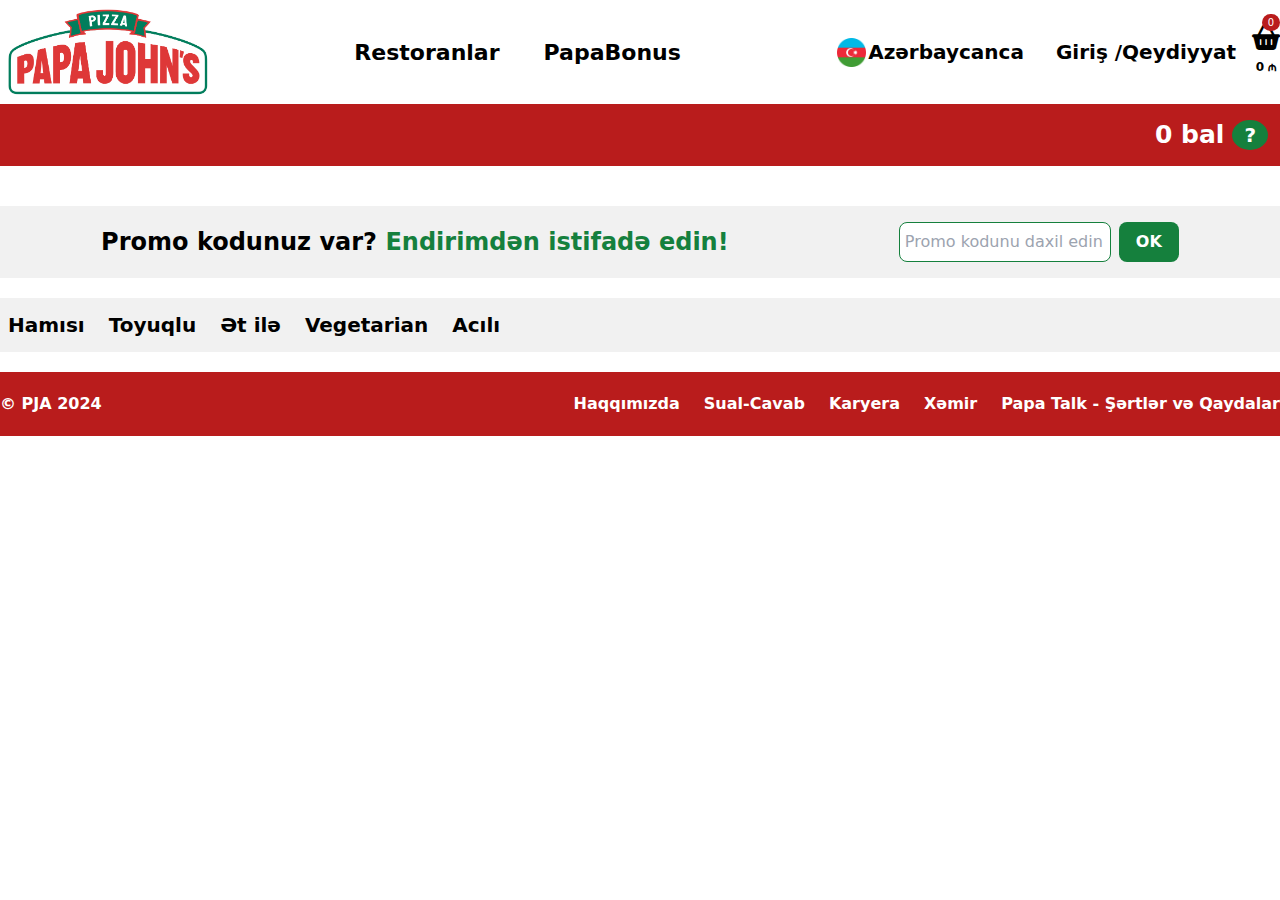
==== pages/category.htm @ ba967b84 "changes" ====
<!DOCTYPE html>

<html lang="en">
<head>
    <meta charset="UTF-8" />
    <meta name="viewport" content="width=device-width, initial-scale=1.0">
    <link rel="stylesheet" href="https://cdnjs.cloudflare.com/ajax/libs/font-awesome/6.7.2/css/all.min.css" integrity="sha512-Evv84Mr4kqVGRNSgIGL/F/aIDqQb7xQ2vcrdIwxfjThSH8CSR7PBEakCr51Ck+w+/U6swU2Im1vVX0SVk9ABhg==" crossorigin="anonymous" referrerpolicy="no-referrer" />
    <link rel="shortcut icon" href="../papas.ico" type="image/x-icon" />
    <link rel="stylesheet" href="https://cdn.jsdelivr.net/npm/swiper@11/swiper-bundle.min.css" />    
    <link rel="stylesheet" href="/src/output.css" />
    <title>Papa Johns</title>
</head>
<body>
    <header class="py-5">
        <div class="container flex justify-between items-center h-16 mb-5 py-5 mx-auto">
            <a class="flex items-center p-2" rel="noopener noreferrer" href="../index.htm" aria-label="Back to homepage">
                <img class="max-w-[200px] max-md:max-w-[150px] max-sm:max-w-[110px]" src="../img/pj_logo.png" alt="papa_logo">
            </a>

            <ul class="items-stretch hidden space-x-3 lg:flex">
                <li class="flex">
                    <a rel="noopener noreferrer" href="#" class="flex font-bold text-[22px] items-center px-4">Restoranlar</a>
                </li>
                <li class="flex">
                    <a rel="noopener noreferrer" href="#" class="flex font-bold text-[22px] items-center px-4">PapaBonus</a>
                </li>
            </ul>
            <div class="items-center flex-shrink-0 hidden lg:flex">
                <div class="flex">
                    <a rel="noopener noreferrer" href="#" class="flex font-bold text-[20px] items-center px-4">
                        <img class="max-w-[29px] mx-[2px]" src="../img/flag.webp" alt="flag" />
                        Azərbaycanca</a>
                </div>
                <div class="flex">
                    <a rel="noopener noreferrer" href="#" class="flex font-bold text-[20px] items-center px-4">Giriş /Qeydiyyat</a>
                </div>

                <button class="self-center py-3 rounded relative">
                    <div>
                        <span class="rounded-full absolute z-10 top-0 right-0 bg-red-700 text-white text-[10px] px-[6px] py-[1px]">0</span>
                        <i class="fa-solid text-[25px] fa-basket-shopping"></i>
                    </div>
                    <span class="text-xs font-[700]">0 ₼</span>
                </button>
            </div>

            <div class="p-4 lg:hidden flex items-center justify-center gap-5">

                <div class="self-center py-3 rounded relative">
                    <div>
                        <img class="max-w-[29px] mx-[2px]" src="../img/flag.webp" alt="flag">
                    </div>
                    <span class="text-xs font-[700] px-2">Az</span>
                </div>

                <div class="self-center py-3 rounded relative">
                    <div>
                        <i class="fa-solid text-[25px] fa-user"></i>
                    </div>
                    <span class="text-xs font-[700]">Giriş</span>
                </div>

                <div class="self-center py-3 rounded relative">
                    <div>
                        <span class="rounded-full absolute z-10 top-0 right-0 bg-red-700 text-white text-[10px] px-[6px] py-[1px]">0</span>
                        <i class="fa-solid text-[25px] fa-basket-shopping"></i>
                    </div>
                    <span class="text-xs font-[700]">0 ₼</span>
                </div>

            </div>
        </div>
    <div class="bg-red-700">
        <div class="flex justify-center container mx-auto lg:justify-between items-center p-3 text-white font-bold text-[14px] lg:text-[25px]">
            <ul id="categoryMenu" class="flex overflow-scroll-x overflow-auto gap-3  p-2 mr-8 max-md:text-[17px] font-bold text-[20px] uppercase" style="scrollbar-width: none;">
                                
            </ul>
            <div class="hidden lg:block">
                <a href="" class="flex items-center gap-2">
                   <span>0 bal</span>
                    <span class="px-3 text-[20px] rounded-[50%] font-extrabold bg-green-700">?</span>
                </a>
            </div>
        </div>
    </div>
    </header>

    <main>
        <section class="my-5 container mx-auto bg-[#f1f1f1] p-4">
            <div class="flex items-center justify-between">

                <div class="flex items-center justify-center gap-3 mx-auto">
                    <h3 class="hidden lg:block font-bold text-[24px]">Promo kodunuz var?
                    <span class="text-green-700">Endirimdən istifadə edin!</span> </h3>
                </div>

                <div class="flex gap-2 justify-center mx-auto">
                    <input type="text" placeholder="Promo kodunu daxil edin" class="border outline-none p-[5px] border-green-700 rounded-[8px]">
                    <button class="w-[60px] bg-green-700 p-2 text-white uppercase font-bold rounded-[8px]">ok</button>
                </div>
            </div>
        </section>

        <section class="container mx-auto bg-[#f1f1f1] py-3 px-2 mb-5">
                <div class="flex items-center justify-start gap-6 font-bold text-[20px]">
                    <p>Hamısı</p>
                    <p>Toyuqlu</p>
                    <p>Ət ilə</p>
                    <p>Vegetarian</p>
                    <p>Acılı</p>
                </div>
        </section>

        <section class="max-w-[1280px] mx-auto">
                <div id="cards" class="flex items-center justify-center gap-6 flex-wrap"></div>
        </section>

    </main>

    <footer class="max-w-full bg-red-700 py-5 text-white font-bold">
       <div class="flex container max-md:flex-col mx-auto items-center justify-between">
        <div>
            <span>&copy PJA 2024</span>
        </div>
            <ul class="flex items-center max-md:flex-col justify-between gap-6">
                <li><a href="#">Haqqımızda</a></li>
                <li><a href="#">Sual-Cavab</a></li>
                <li><a href="#">Karyera</a></li>
                <li><a href="#">Xəmir</a></li>
                <li><a href="#">Papa Talk - Şərtlər və Qaydalar</a></li>
            </ul>
       </div>
    </footer>

    <script src="https://cdn.jsdelivr.net/npm/swiper@11/swiper-bundle.min.js"></script>
    <script src="/js/index.js"></script>
    <script src="/js/category.js"></script>
</body>
</html>
---- src/output.css ----
*, ::before, ::after {
  --tw-border-spacing-x: 0;
  --tw-border-spacing-y: 0;
  --tw-translate-x: 0;
  --tw-translate-y: 0;
  --tw-rotate: 0;
  --tw-skew-x: 0;
  --tw-skew-y: 0;
  --tw-scale-x: 1;
  --tw-scale-y: 1;
  --tw-pan-x:  ;
  --tw-pan-y:  ;
  --tw-pinch-zoom:  ;
  --tw-scroll-snap-strictness: proximity;
  --tw-gradient-from-position:  ;
  --tw-gradient-via-position:  ;
  --tw-gradient-to-position:  ;
  --tw-ordinal:  ;
  --tw-slashed-zero:  ;
  --tw-numeric-figure:  ;
  --tw-numeric-spacing:  ;
  --tw-numeric-fraction:  ;
  --tw-ring-inset:  ;
  --tw-ring-offset-width: 0px;
  --tw-ring-offset-color: #fff;
  --tw-ring-color: rgb(59 130 246 / 0.5);
  --tw-ring-offset-shadow: 0 0 #0000;
  --tw-ring-shadow: 0 0 #0000;
  --tw-shadow: 0 0 #0000;
  --tw-shadow-colored: 0 0 #0000;
  --tw-blur:  ;
  --tw-brightness:  ;
  --tw-contrast:  ;
  --tw-grayscale:  ;
  --tw-hue-rotate:  ;
  --tw-invert:  ;
  --tw-saturate:  ;
  --tw-sepia:  ;
  --tw-drop-shadow:  ;
  --tw-backdrop-blur:  ;
  --tw-backdrop-brightness:  ;
  --tw-backdrop-contrast:  ;
  --tw-backdrop-grayscale:  ;
  --tw-backdrop-hue-rotate:  ;
  --tw-backdrop-invert:  ;
  --tw-backdrop-opacity:  ;
  --tw-backdrop-saturate:  ;
  --tw-backdrop-sepia:  ;
  --tw-contain-size:  ;
  --tw-contain-layout:  ;
  --tw-contain-paint:  ;
  --tw-contain-style:  ;
}

::backdrop {
  --tw-border-spacing-x: 0;
  --tw-border-spacing-y: 0;
  --tw-translate-x: 0;
  --tw-translate-y: 0;
  --tw-rotate: 0;
  --tw-skew-x: 0;
  --tw-skew-y: 0;
  --tw-scale-x: 1;
  --tw-scale-y: 1;
  --tw-pan-x:  ;
  --tw-pan-y:  ;
  --tw-pinch-zoom:  ;
  --tw-scroll-snap-strictness: proximity;
  --tw-gradient-from-position:  ;
  --tw-gradient-via-position:  ;
  --tw-gradient-to-position:  ;
  --tw-ordinal:  ;
  --tw-slashed-zero:  ;
  --tw-numeric-figure:  ;
  --tw-numeric-spacing:  ;
  --tw-numeric-fraction:  ;
  --tw-ring-inset:  ;
  --tw-ring-offset-width: 0px;
  --tw-ring-offset-color: #fff;
  --tw-ring-color: rgb(59 130 246 / 0.5);
  --tw-ring-offset-shadow: 0 0 #0000;
  --tw-ring-shadow: 0 0 #0000;
  --tw-shadow: 0 0 #0000;
  --tw-shadow-colored: 0 0 #0000;
  --tw-blur:  ;
  --tw-brightness:  ;
  --tw-contrast:  ;
  --tw-grayscale:  ;
  --tw-hue-rotate:  ;
  --tw-invert:  ;
  --tw-saturate:  ;
  --tw-sepia:  ;
  --tw-drop-shadow:  ;
  --tw-backdrop-blur:  ;
  --tw-backdrop-brightness:  ;
  --tw-backdrop-contrast:  ;
  --tw-backdrop-grayscale:  ;
  --tw-backdrop-hue-rotate:  ;
  --tw-backdrop-invert:  ;
  --tw-backdrop-opacity:  ;
  --tw-backdrop-saturate:  ;
  --tw-backdrop-sepia:  ;
  --tw-contain-size:  ;
  --tw-contain-layout:  ;
  --tw-contain-paint:  ;
  --tw-contain-style:  ;
}

/*
! tailwindcss v3.4.17 | MIT License | https://tailwindcss.com
*/

/*
1. Prevent padding and border from affecting element width. (https://github.com/mozdevs/cssremedy/issues/4)
2. Allow adding a border to an element by just adding a border-width. (https://github.com/tailwindcss/tailwindcss/pull/116)
*/

*,
::before,
::after {
  box-sizing: border-box;
  /* 1 */
  border-width: 0;
  /* 2 */
  border-style: solid;
  /* 2 */
  border-color: #e5e7eb;
  /* 2 */
}

::before,
::after {
  --tw-content: '';
}

/*
1. Use a consistent sensible line-height in all browsers.
2. Prevent adjustments of font size after orientation changes in iOS.
3. Use a more readable tab size.
4. Use the user's configured `sans` font-family by default.
5. Use the user's configured `sans` font-feature-settings by default.
6. Use the user's configured `sans` font-variation-settings by default.
7. Disable tap highlights on iOS
*/

html,
:host {
  line-height: 1.5;
  /* 1 */
  -webkit-text-size-adjust: 100%;
  /* 2 */
  -moz-tab-size: 4;
  /* 3 */
  -o-tab-size: 4;
     tab-size: 4;
  /* 3 */
  font-family: ui-sans-serif, system-ui, sans-serif, "Apple Color Emoji", "Segoe UI Emoji", "Segoe UI Symbol", "Noto Color Emoji";
  /* 4 */
  font-feature-settings: normal;
  /* 5 */
  font-variation-settings: normal;
  /* 6 */
  -webkit-tap-highlight-color: transparent;
  /* 7 */
}

/*
1. Remove the margin in all browsers.
2. Inherit line-height from `html` so users can set them as a class directly on the `html` element.
*/

body {
  margin: 0;
  /* 1 */
  line-height: inherit;
  /* 2 */
}

/*
1. Add the correct height in Firefox.
2. Correct the inheritance of border color in Firefox. (https://bugzilla.mozilla.org/show_bug.cgi?id=190655)
3. Ensure horizontal rules are visible by default.
*/

hr {
  height: 0;
  /* 1 */
  color: inherit;
  /* 2 */
  border-top-width: 1px;
  /* 3 */
}

/*
Add the correct text decoration in Chrome, Edge, and Safari.
*/

abbr:where([title]) {
  -webkit-text-decoration: underline dotted;
          text-decoration: underline dotted;
}

/*
Remove the default font size and weight for headings.
*/

h1,
h2,
h3,
h4,
h5,
h6 {
  font-size: inherit;
  font-weight: inherit;
}

/*
Reset links to optimize for opt-in styling instead of opt-out.
*/

a {
  color: inherit;
  text-decoration: inherit;
}

/*
Add the correct font weight in Edge and Safari.
*/

b,
strong {
  font-weight: bolder;
}

/*
1. Use the user's configured `mono` font-family by default.
2. Use the user's configured `mono` font-feature-settings by default.
3. Use the user's configured `mono` font-variation-settings by default.
4. Correct the odd `em` font sizing in all browsers.
*/

code,
kbd,
samp,
pre {
  font-family: ui-monospace, SFMono-Regular, Menlo, Monaco, Consolas, "Liberation Mono", "Courier New", monospace;
  /* 1 */
  font-feature-settings: normal;
  /* 2 */
  font-variation-settings: normal;
  /* 3 */
  font-size: 1em;
  /* 4 */
}

/*
Add the correct font size in all browsers.
*/

small {
  font-size: 80%;
}

/*
Prevent `sub` and `sup` elements from affecting the line height in all browsers.
*/

sub,
sup {
  font-size: 75%;
  line-height: 0;
  position: relative;
  vertical-align: baseline;
}

sub {
  bottom: -0.25em;
}

sup {
  top: -0.5em;
}

/*
1. Remove text indentation from table contents in Chrome and Safari. (https://bugs.chromium.org/p/chromium/issues/detail?id=999088, https://bugs.webkit.org/show_bug.cgi?id=201297)
2. Correct table border color inheritance in all Chrome and Safari. (https://bugs.chromium.org/p/chromium/issues/detail?id=935729, https://bugs.webkit.org/show_bug.cgi?id=195016)
3. Remove gaps between table borders by default.
*/

table {
  text-indent: 0;
  /* 1 */
  border-color: inherit;
  /* 2 */
  border-collapse: collapse;
  /* 3 */
}

/*
1. Change the font styles in all browsers.
2. Remove the margin in Firefox and Safari.
3. Remove default padding in all browsers.
*/

button,
input,
optgroup,
select,
textarea {
  font-family: inherit;
  /* 1 */
  font-feature-settings: inherit;
  /* 1 */
  font-variation-settings: inherit;
  /* 1 */
  font-size: 100%;
  /* 1 */
  font-weight: inherit;
  /* 1 */
  line-height: inherit;
  /* 1 */
  letter-spacing: inherit;
  /* 1 */
  color: inherit;
  /* 1 */
  margin: 0;
  /* 2 */
  padding: 0;
  /* 3 */
}

/*
Remove the inheritance of text transform in Edge and Firefox.
*/

button,
select {
  text-transform: none;
}

/*
1. Correct the inability to style clickable types in iOS and Safari.
2. Remove default button styles.
*/

button,
input:where([type='button']),
input:where([type='reset']),
input:where([type='submit']) {
  -webkit-appearance: button;
  /* 1 */
  background-color: transparent;
  /* 2 */
  background-image: none;
  /* 2 */
}

/*
Use the modern Firefox focus style for all focusable elements.
*/

:-moz-focusring {
  outline: auto;
}

/*
Remove the additional `:invalid` styles in Firefox. (https://github.com/mozilla/gecko-dev/blob/2f9eacd9d3d995c937b4251a5557d95d494c9be1/layout/style/res/forms.css#L728-L737)
*/

:-moz-ui-invalid {
  box-shadow: none;
}

/*
Add the correct vertical alignment in Chrome and Firefox.
*/

progress {
  vertical-align: baseline;
}

/*
Correct the cursor style of increment and decrement buttons in Safari.
*/

::-webkit-inner-spin-button,
::-webkit-outer-spin-button {
  height: auto;
}

/*
1. Correct the odd appearance in Chrome and Safari.
2. Correct the outline style in Safari.
*/

[type='search'] {
  -webkit-appearance: textfield;
  /* 1 */
  outline-offset: -2px;
  /* 2 */
}

/*
Remove the inner padding in Chrome and Safari on macOS.
*/

::-webkit-search-decoration {
  -webkit-appearance: none;
}

/*
1. Correct the inability to style clickable types in iOS and Safari.
2. Change font properties to `inherit` in Safari.
*/

::-webkit-file-upload-button {
  -webkit-appearance: button;
  /* 1 */
  font: inherit;
  /* 2 */
}

/*
Add the correct display in Chrome and Safari.
*/

summary {
  display: list-item;
}

/*
Removes the default spacing and border for appropriate elements.
*/

blockquote,
dl,
dd,
h1,
h2,
h3,
h4,
h5,
h6,
hr,
figure,
p,
pre {
  margin: 0;
}

fieldset {
  margin: 0;
  padding: 0;
}

legend {
  padding: 0;
}

ol,
ul,
menu {
  list-style: none;
  margin: 0;
  padding: 0;
}

/*
Reset default styling for dialogs.
*/

dialog {
  padding: 0;
}

/*
Prevent resizing textareas horizontally by default.
*/

textarea {
  resize: vertical;
}

/*
1. Reset the default placeholder opacity in Firefox. (https://github.com/tailwindlabs/tailwindcss/issues/3300)
2. Set the default placeholder color to the user's configured gray 400 color.
*/

input::-moz-placeholder, textarea::-moz-placeholder {
  opacity: 1;
  /* 1 */
  color: #9ca3af;
  /* 2 */
}

input::placeholder,
textarea::placeholder {
  opacity: 1;
  /* 1 */
  color: #9ca3af;
  /* 2 */
}

/*
Set the default cursor for buttons.
*/

button,
[role="button"] {
  cursor: pointer;
}

/*
Make sure disabled buttons don't get the pointer cursor.
*/

:disabled {
  cursor: default;
}

/*
1. Make replaced elements `display: block` by default. (https://github.com/mozdevs/cssremedy/issues/14)
2. Add `vertical-align: middle` to align replaced elements more sensibly by default. (https://github.com/jensimmons/cssremedy/issues/14#issuecomment-634934210)
   This can trigger a poorly considered lint error in some tools but is included by design.
*/

img,
svg,
video,
canvas,
audio,
iframe,
embed,
object {
  display: block;
  /* 1 */
  vertical-align: middle;
  /* 2 */
}

/*
Constrain images and videos to the parent width and preserve their intrinsic aspect ratio. (https://github.com/mozdevs/cssremedy/issues/14)
*/

img,
video {
  max-width: 100%;
  height: auto;
}

/* Make elements with the HTML hidden attribute stay hidden by default */

[hidden]:where(:not([hidden="until-found"])) {
  display: none;
}

.container {
  width: 100%;
}

@media (min-width: 480px) {
  .container {
    max-width: 480px;
  }
}

@media (min-width: 640px) {
  .container {
    max-width: 640px;
  }
}

@media (min-width: 768px) {
  .container {
    max-width: 768px;
  }
}

@media (min-width: 1024px) {
  .container {
    max-width: 1024px;
  }
}

@media (min-width: 1280px) {
  .container {
    max-width: 1280px;
  }
}

.absolute {
  position: absolute;
}

.relative {
  position: relative;
}

.right-0 {
  right: 0px;
}

.top-0 {
  top: 0px;
}

.z-10 {
  z-index: 10;
}

.mx-\[2px\] {
  margin-left: 2px;
  margin-right: 2px;
}

.mx-auto {
  margin-left: auto;
  margin-right: auto;
}

.my-5 {
  margin-top: 1.25rem;
  margin-bottom: 1.25rem;
}

.mb-2 {
  margin-bottom: 0.5rem;
}

.mb-5 {
  margin-bottom: 1.25rem;
}

.mr-8 {
  margin-right: 2rem;
}

.mt-4 {
  margin-top: 1rem;
}

.mt-5 {
  margin-top: 1.25rem;
}

.flex {
  display: flex;
}

.hidden {
  display: none;
}

.h-16 {
  height: 4rem;
}

.h-\[400px\] {
  height: 400px;
}

.min-h-full {
  min-height: 100%;
}

.w-\[60px\] {
  width: 60px;
}

.w-full {
  width: 100%;
}

.max-w-\[200px\] {
  max-width: 200px;
}

.max-w-\[29px\] {
  max-width: 29px;
}

.max-w-\[300px\] {
  max-width: 300px;
}

.max-w-full {
  max-width: 100%;
}

.max-w-\[\] {
  max-width: ;
}

.max-w-\[1280px\] {
  max-width: 1280px;
}

.max-w-\[1380px\] {
  max-width: 1380px;
}

.max-w-\[10px\] {
  max-width: 10px;
}

.max-w-\[12960px\] {
  max-width: 12960px;
}

.max-w-\[1296px\] {
  max-width: 1296px;
}

.max-w-\[12px\] {
  max-width: 12px;
}

.flex-shrink-0 {
  flex-shrink: 0;
}

.flex-wrap {
  flex-wrap: wrap;
}

.items-center {
  align-items: center;
}

.items-stretch {
  align-items: stretch;
}

.justify-start {
  justify-content: flex-start;
}

.justify-center {
  justify-content: center;
}

.justify-between {
  justify-content: space-between;
}

.justify-items-start {
  justify-items: start;
}

.gap-2 {
  gap: 0.5rem;
}

.gap-3 {
  gap: 0.75rem;
}

.gap-5 {
  gap: 1.25rem;
}

.gap-6 {
  gap: 1.5rem;
}

.gap-7 {
  gap: 1.75rem;
}

.gap-10 {
  gap: 2.5rem;
}

.space-x-3 > :not([hidden]) ~ :not([hidden]) {
  --tw-space-x-reverse: 0;
  margin-right: calc(0.75rem * var(--tw-space-x-reverse));
  margin-left: calc(0.75rem * calc(1 - var(--tw-space-x-reverse)));
}

.self-center {
  align-self: center;
}

.overflow-auto {
  overflow: auto;
}

.rounded {
  border-radius: 0.25rem;
}

.rounded-\[50\%\] {
  border-radius: 50%;
}

.rounded-\[8px\] {
  border-radius: 8px;
}

.rounded-full {
  border-radius: 9999px;
}

.rounded-md {
  border-radius: 0.375rem;
}

.border {
  border-width: 1px;
}

.border-green-700 {
  --tw-border-opacity: 1;
  border-color: rgb(21 128 61 / var(--tw-border-opacity, 1));
}

.bg-\[\#f1f1f1\] {
  --tw-bg-opacity: 1;
  background-color: rgb(241 241 241 / var(--tw-bg-opacity, 1));
}

.bg-green-700 {
  --tw-bg-opacity: 1;
  background-color: rgb(21 128 61 / var(--tw-bg-opacity, 1));
}

.bg-red-700 {
  --tw-bg-opacity: 1;
  background-color: rgb(185 28 28 / var(--tw-bg-opacity, 1));
}

.object-cover {
  -o-object-fit: cover;
     object-fit: cover;
}

.p-2 {
  padding: 0.5rem;
}

.p-3 {
  padding: 0.75rem;
}

.p-4 {
  padding: 1rem;
}

.p-\[5px\] {
  padding: 5px;
}

.p-\[8px\] {
  padding: 8px;
}

.px-2 {
  padding-left: 0.5rem;
  padding-right: 0.5rem;
}

.px-3 {
  padding-left: 0.75rem;
  padding-right: 0.75rem;
}

.px-4 {
  padding-left: 1rem;
  padding-right: 1rem;
}

.px-\[6px\] {
  padding-left: 6px;
  padding-right: 6px;
}

.py-3 {
  padding-top: 0.75rem;
  padding-bottom: 0.75rem;
}

.py-5 {
  padding-top: 1.25rem;
  padding-bottom: 1.25rem;
}

.py-\[1px\] {
  padding-top: 1px;
  padding-bottom: 1px;
}

.text-\[10px\] {
  font-size: 10px;
}

.text-\[14px\] {
  font-size: 14px;
}

.text-\[20px\] {
  font-size: 20px;
}

.text-\[22px\] {
  font-size: 22px;
}

.text-\[24px\] {
  font-size: 24px;
}

.text-\[25px\] {
  font-size: 25px;
}

.text-xs {
  font-size: 0.75rem;
  line-height: 1rem;
}

.font-\[700\] {
  font-weight: 700;
}

.font-bold {
  font-weight: 700;
}

.font-extrabold {
  font-weight: 800;
}

.uppercase {
  text-transform: uppercase;
}

.text-green-700 {
  --tw-text-opacity: 1;
  color: rgb(21 128 61 / var(--tw-text-opacity, 1));
}

.text-white {
  --tw-text-opacity: 1;
  color: rgb(255 255 255 / var(--tw-text-opacity, 1));
}

.shadow-\[0_1px_10px_1px\] {
  --tw-shadow: 0 1px 10px 1px;
  --tw-shadow-colored: 0 1px 10px 1px var(--tw-shadow-color);
  box-shadow: var(--tw-ring-offset-shadow, 0 0 #0000), var(--tw-ring-shadow, 0 0 #0000), var(--tw-shadow);
}

.shadow-gray-300 {
  --tw-shadow-color: #d1d5db;
  --tw-shadow: var(--tw-shadow-colored);
}

.outline-none {
  outline: 2px solid transparent;
  outline-offset: 2px;
}

@media not all and (min-width: 768px) {
  .max-md\:max-w-\[150px\] {
    max-width: 150px;
  }

  .max-md\:flex-col {
    flex-direction: column;
  }

  .max-md\:text-\[17px\] {
    font-size: 17px;
  }
}

@media not all and (min-width: 640px) {
  .max-sm\:max-w-\[110px\] {
    max-width: 110px;
  }
}

@media (min-width: 640px) {
  .sm\:w-\[48\%\] {
    width: 48%;
  }
}

@media (min-width: 1024px) {
  .lg\:block {
    display: block;
  }

  .lg\:flex {
    display: flex;
  }

  .lg\:hidden {
    display: none;
  }

  .lg\:w-\[30\%\] {
    width: 30%;
  }

  .lg\:justify-between {
    justify-content: space-between;
  }

  .lg\:text-\[25px\] {
    font-size: 25px;
  }
}

@media (min-width: 1280px) {
  .xl\:w-\[23\%\] {
    width: 23%;
  }
}
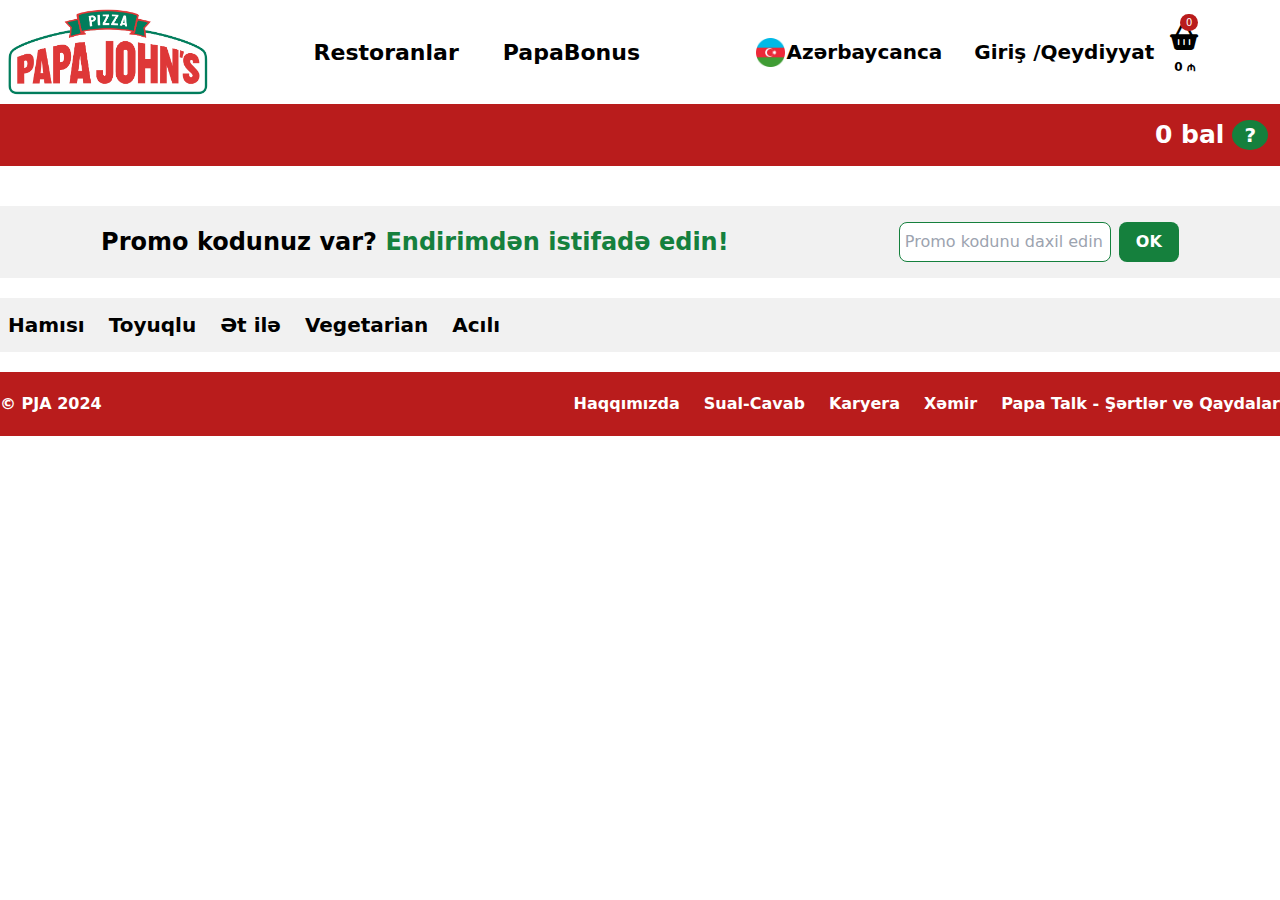
==== commit 6db00a9e: "changes" ====
--- a/pages/category.htm
+++ b/pages/category.htm
@@ -1,43 +1,52 @@
 <!DOCTYPE html>
 
 <html lang="en">
+
 <head>
     <meta charset="UTF-8" />
     <meta name="viewport" content="width=device-width, initial-scale=1.0">
-    <link rel="stylesheet" href="https://cdnjs.cloudflare.com/ajax/libs/font-awesome/6.7.2/css/all.min.css" integrity="sha512-Evv84Mr4kqVGRNSgIGL/F/aIDqQb7xQ2vcrdIwxfjThSH8CSR7PBEakCr51Ck+w+/U6swU2Im1vVX0SVk9ABhg==" crossorigin="anonymous" referrerpolicy="no-referrer" />
+    <link rel="stylesheet" href="https://cdnjs.cloudflare.com/ajax/libs/font-awesome/6.7.2/css/all.min.css"
+        integrity="sha512-Evv84Mr4kqVGRNSgIGL/F/aIDqQb7xQ2vcrdIwxfjThSH8CSR7PBEakCr51Ck+w+/U6swU2Im1vVX0SVk9ABhg=="
+        crossorigin="anonymous" referrerpolicy="no-referrer" />
     <link rel="shortcut icon" href="../papas.ico" type="image/x-icon" />
-    <link rel="stylesheet" href="https://cdn.jsdelivr.net/npm/swiper@11/swiper-bundle.min.css" />    
+    <link rel="stylesheet" href="https://cdn.jsdelivr.net/npm/swiper@11/swiper-bundle.min.css" />
     <link rel="stylesheet" href="/src/output.css" />
     <title>Papa Johns</title>
 </head>
+
 <body>
     <header class="py-5">
         <div class="container flex justify-between items-center h-16 mb-5 py-5 mx-auto">
-            <a class="flex items-center p-2" rel="noopener noreferrer" href="../index.htm" aria-label="Back to homepage">
-                <img class="max-w-[200px] max-md:max-w-[150px] max-sm:max-w-[110px]" src="../img/pj_logo.png" alt="papa_logo">
+            <a class="flex items-center p-2" rel="noopener noreferrer" href="#" aria-label="Back to homepage">
+                <img class="max-w-[200px] max-md:max-w-[150px] max-sm:max-w-[110px]" src="/img/pj_logo.png"
+                    alt="papa_logo">
             </a>
 
             <ul class="items-stretch hidden space-x-3 lg:flex">
                 <li class="flex">
-                    <a rel="noopener noreferrer" href="#" class="flex font-bold text-[22px] items-center px-4">Restoranlar</a>
+                    <a rel="noopener noreferrer" href="#"
+                        class="flex font-bold text-[22px] items-center px-4">Restoranlar</a>
                 </li>
                 <li class="flex">
-                    <a rel="noopener noreferrer" href="#" class="flex font-bold text-[22px] items-center px-4">PapaBonus</a>
+                    <a rel="noopener noreferrer" href="#"
+                        class="flex font-bold text-[22px] items-center px-4">PapaBonus</a>
                 </li>
             </ul>
             <div class="items-center flex-shrink-0 hidden lg:flex">
                 <div class="flex">
                     <a rel="noopener noreferrer" href="#" class="flex font-bold text-[20px] items-center px-4">
-                        <img class="max-w-[29px] mx-[2px]" src="../img/flag.webp" alt="flag" />
+                        <img class="max-w-[29px] mx-[2px]" src="/img/flag.webp" alt="flag" />
                         Azərbaycanca</a>
                 </div>
                 <div class="flex">
-                    <a rel="noopener noreferrer" href="#" class="flex font-bold text-[20px] items-center px-4">Giriş /Qeydiyyat</a>
+                    <a rel="noopener noreferrer" href="#" class="flex font-bold text-[20px] items-center px-4">Giriş
+                        /Qeydiyyat</a>
                 </div>
 
                 <button class="self-center py-3 rounded relative">
                     <div>
-                        <span class="rounded-full absolute z-10 top-0 right-0 bg-red-700 text-white text-[10px] px-[6px] py-[1px]">0</span>
+                        <span
+                            class="rounded-full absolute z-10 top-0 right-0 bg-red-700 text-white text-[10px] px-[6px] py-[1px]">0</span>
                         <i class="fa-solid text-[25px] fa-basket-shopping"></i>
                     </div>
                     <span class="text-xs font-[700]">0 ₼</span>
@@ -48,7 +57,7 @@
 
                 <div class="self-center py-3 rounded relative">
                     <div>
-                        <img class="max-w-[29px] mx-[2px]" src="../img/flag.webp" alt="flag">
+                        <img class="max-w-[29px] mx-[2px]" src="/img/flag.webp" alt="flag">
                     </div>
                     <span class="text-xs font-[700] px-2">Az</span>
                 </div>
@@ -60,29 +69,61 @@
                     <span class="text-xs font-[700]">Giriş</span>
                 </div>
 
-                <div class="self-center py-3 rounded relative">
+                <div onclick="basketOpen()" class="self-center py-3 rounded relative">
                     <div>
-                        <span class="rounded-full absolute z-10 top-0 right-0 bg-red-700 text-white text-[10px] px-[6px] py-[1px]">0</span>
+                        <span
+                            class="rounded-full absolute z-10 top-0 right-0 bg-red-700 text-white text-[10px] px-[6px] py-[1px]">0</span>
                         <i class="fa-solid text-[25px] fa-basket-shopping"></i>
                     </div>
                     <span class="text-xs font-[700]">0 ₼</span>
                 </div>
 
             </div>
+
+            <div>
+                <div id="openClose" class="fixed bg-white top-0 h-[180px] z-50 right-[-100%] w-[600px] px-4 py-6">
+                    <div class="flex items-center justify-between">
+
+                        <div>
+                            <h2 class="text-2xl font-bold">Səbət</h2>
+                            <p>Səbətinizdə məhsulların sayı: 0</p>
+                        </div>
+
+                        <div class="flex justify-end items-center mb-10">
+                            <span onclick="basketOpen()"
+                                class="text-[17px] font-bold flex items-center justify-center p-3 cursor-pointer">
+                                Bağla <i
+                                    class="fa-solid bg-black rounded-[50%] text-[17px] mx-1 flex items-center justify-center w-[25px] h-[25px] text-white fa-xmark"></i>
+                            </span>
+                        </div>
+                    </div>
+
+                    <div class="flex items-center justify-between">
+                        <button class="bg-red-700 text-white text-lg px-2 py-1 rounded-[5px] font-bold">SİFARİŞİ GÖNDƏR</button>
+                        <p class="font-bold text-xl">Ümumi məbləğ: <span>0 ₼ </span></p>
+                    </div>
+
+                </div>
+            </div>
+
+
         </div>
-    <div class="bg-red-700">
-        <div class="flex justify-center container mx-auto lg:justify-between items-center p-3 text-white font-bold text-[14px] lg:text-[25px]">
-            <ul id="categoryMenu" class="flex overflow-scroll-x overflow-auto gap-3  p-2 mr-8 max-md:text-[17px] font-bold text-[20px] uppercase" style="scrollbar-width: none;">
-                                
-            </ul>
-            <div class="hidden lg:block">
-                <a href="" class="flex items-center gap-2">
-                   <span>0 bal</span>
-                    <span class="px-3 text-[20px] rounded-[50%] font-extrabold bg-green-700">?</span>
-                </a>
+        <div class="bg-red-700">
+            <div
+                class="flex justify-center container mx-auto lg:justify-between items-center p-3 text-white font-bold text-[14px] lg:text-[25px]">
+                <ul id="categoryMenu"
+                    class="flex overflow-scroll-x overflow-auto gap-3  p-2 mr-8 max-md:text-[17px] font-bold text-[20px] uppercase"
+                    style="scrollbar-width: none;">
+
+                </ul>
+                <div class="hidden lg:block">
+                    <a href="" class="flex items-center gap-2">
+                        <span>0 bal</span>
+                        <span class="px-3 text-[20px] rounded-[50%] font-extrabold bg-green-700">?</span>
+                    </a>
+                </div>
             </div>
         </div>
-    </div>
     </header>
 
     <main>
@@ -91,37 +132,39 @@
 
                 <div class="flex items-center justify-center gap-3 mx-auto">
                     <h3 class="hidden lg:block font-bold text-[24px]">Promo kodunuz var?
-                    <span class="text-green-700">Endirimdən istifadə edin!</span> </h3>
+                        <span class="text-green-700">Endirimdən istifadə edin!</span>
+                    </h3>
                 </div>
 
                 <div class="flex gap-2 justify-center mx-auto">
-                    <input type="text" placeholder="Promo kodunu daxil edin" class="border outline-none p-[5px] border-green-700 rounded-[8px]">
+                    <input type="text" placeholder="Promo kodunu daxil edin"
+                        class="border outline-none p-[5px] border-green-700 rounded-[8px]">
                     <button class="w-[60px] bg-green-700 p-2 text-white uppercase font-bold rounded-[8px]">ok</button>
                 </div>
             </div>
         </section>
 
         <section class="container mx-auto bg-[#f1f1f1] py-3 px-2 mb-5">
-                <div class="flex items-center justify-start gap-6 font-bold text-[20px]">
-                    <p>Hamısı</p>
-                    <p>Toyuqlu</p>
-                    <p>Ət ilə</p>
-                    <p>Vegetarian</p>
-                    <p>Acılı</p>
-                </div>
+            <div class="flex items-center justify-start gap-6 font-bold text-[20px]">
+                <p>Hamısı</p>
+                <p>Toyuqlu</p>
+                <p>Ət ilə</p>
+                <p>Vegetarian</p>
+                <p>Acılı</p>
+            </div>
         </section>
 
         <section class="max-w-[1280px] mx-auto">
-                <div id="cards" class="flex items-center justify-center gap-6 flex-wrap"></div>
+            <div id="cards" class="grid grid-cols-1 sm:grid-cols-2 lg:grid-cols-3 xl:grid-cols-3 gap-6"></div>
         </section>
 
     </main>
 
     <footer class="max-w-full bg-red-700 py-5 text-white font-bold">
-       <div class="flex container max-md:flex-col mx-auto items-center justify-between">
-        <div>
-            <span>&copy PJA 2024</span>
-        </div>
+        <div class="flex container max-md:flex-col mx-auto items-center justify-between">
+            <div>
+                <span>&copy PJA 2024</span>
+            </div>
             <ul class="flex items-center max-md:flex-col justify-between gap-6">
                 <li><a href="#">Haqqımızda</a></li>
                 <li><a href="#">Sual-Cavab</a></li>
@@ -129,11 +172,12 @@
                 <li><a href="#">Xəmir</a></li>
                 <li><a href="#">Papa Talk - Şərtlər və Qaydalar</a></li>
             </ul>
-       </div>
+        </div>
     </footer>
 
-    <script src="https://cdn.jsdelivr.net/npm/swiper@11/swiper-bundle.min.js"></script>
     <script src="/js/index.js"></script>
     <script src="/js/category.js"></script>
+    <!-- <script src="/js/details.js"></script> -->
 </body>
+
 </html>--- a/src/output.css
+++ b/src/output.css
@@ -588,6 +588,10 @@
   }
 }
 
+.fixed {
+  position: fixed;
+}
+
 .absolute {
   position: absolute;
 }
@@ -600,12 +604,25 @@
   right: 0px;
 }
 
+.right-\[-100\%\] {
+  right: -100%;
+}
+
 .top-0 {
   top: 0px;
 }
 
 .z-10 {
   z-index: 10;
+}
+
+.z-50 {
+  z-index: 50;
+}
+
+.mx-1 {
+  margin-left: 0.25rem;
+  margin-right: 0.25rem;
 }
 
 .mx-\[2px\] {
@@ -623,8 +640,13 @@
   margin-bottom: 1.25rem;
 }
 
-.mb-2 {
+.my-2 {
+  margin-top: 0.5rem;
   margin-bottom: 0.5rem;
+}
+
+.mb-10 {
+  margin-bottom: 2.5rem;
 }
 
 .mb-5 {
@@ -635,18 +657,22 @@
   margin-right: 2rem;
 }
 
+.mt-5 {
+  margin-top: 1.25rem;
+}
+
 .mt-4 {
   margin-top: 1rem;
 }
 
-.mt-5 {
-  margin-top: 1.25rem;
-}
-
 .flex {
   display: flex;
 }
 
+.grid {
+  display: grid;
+}
+
 .hidden {
   display: none;
 }
@@ -655,22 +681,66 @@
   height: 4rem;
 }
 
-.h-\[400px\] {
-  height: 400px;
+.h-\[150px\] {
+  height: 150px;
+}
+
+.h-\[180px\] {
+  height: 180px;
+}
+
+.h-\[25px\] {
+  height: 25px;
+}
+
+.min-h-\[70vh\] {
+  min-height: 70vh;
 }
 
 .min-h-full {
   min-height: 100%;
 }
 
+.w-\[25px\] {
+  width: 25px;
+}
+
+.w-\[500px\] {
+  width: 500px;
+}
+
+.w-\[600px\] {
+  width: 600px;
+}
+
 .w-\[60px\] {
   width: 60px;
 }
 
+.w-1\/2 {
+  width: 50%;
+}
+
+.w-\[200px\] {
+  width: 200px;
+}
+
+.w-\[50px\] {
+  width: 50px;
+}
+
+.w-\[60\%\] {
+  width: 60%;
+}
+
 .w-full {
   width: 100%;
 }
 
+.max-w-\[1280px\] {
+  max-width: 1280px;
+}
+
 .max-w-\[200px\] {
   max-width: 200px;
 }
@@ -679,48 +749,24 @@
   max-width: 29px;
 }
 
-.max-w-\[300px\] {
-  max-width: 300px;
-}
-
 .max-w-full {
   max-width: 100%;
 }
 
-.max-w-\[\] {
-  max-width: ;
-}
-
-.max-w-\[1280px\] {
-  max-width: 1280px;
-}
-
-.max-w-\[1380px\] {
-  max-width: 1380px;
-}
-
-.max-w-\[10px\] {
-  max-width: 10px;
-}
-
-.max-w-\[12960px\] {
-  max-width: 12960px;
-}
-
-.max-w-\[1296px\] {
-  max-width: 1296px;
-}
-
-.max-w-\[12px\] {
-  max-width: 12px;
-}
-
 .flex-shrink-0 {
   flex-shrink: 0;
 }
 
-.flex-wrap {
-  flex-wrap: wrap;
+.cursor-pointer {
+  cursor: pointer;
+}
+
+.grid-cols-1 {
+  grid-template-columns: repeat(1, minmax(0, 1fr));
+}
+
+.flex-col {
+  flex-direction: column;
 }
 
 .items-center {
@@ -735,6 +781,10 @@
   justify-content: flex-start;
 }
 
+.justify-end {
+  justify-content: flex-end;
+}
+
 .justify-center {
   justify-content: center;
 }
@@ -743,10 +793,6 @@
   justify-content: space-between;
 }
 
-.justify-items-start {
-  justify-items: start;
-}
-
 .gap-2 {
   gap: 0.5rem;
 }
@@ -761,14 +807,6 @@
 
 .gap-6 {
   gap: 1.5rem;
-}
-
-.gap-7 {
-  gap: 1.75rem;
-}
-
-.gap-10 {
-  gap: 2.5rem;
 }
 
 .space-x-3 > :not([hidden]) ~ :not([hidden]) {
@@ -793,6 +831,10 @@
   border-radius: 50%;
 }
 
+.rounded-\[5px\] {
+  border-radius: 5px;
+}
+
 .rounded-\[8px\] {
   border-radius: 8px;
 }
@@ -819,6 +861,11 @@
   background-color: rgb(241 241 241 / var(--tw-bg-opacity, 1));
 }
 
+.bg-black {
+  --tw-bg-opacity: 1;
+  background-color: rgb(0 0 0 / var(--tw-bg-opacity, 1));
+}
+
 .bg-green-700 {
   --tw-bg-opacity: 1;
   background-color: rgb(21 128 61 / var(--tw-bg-opacity, 1));
@@ -829,9 +876,24 @@
   background-color: rgb(185 28 28 / var(--tw-bg-opacity, 1));
 }
 
-.object-cover {
-  -o-object-fit: cover;
-     object-fit: cover;
+.bg-white {
+  --tw-bg-opacity: 1;
+  background-color: rgb(255 255 255 / var(--tw-bg-opacity, 1));
+}
+
+.bg-gray-200 {
+  --tw-bg-opacity: 1;
+  background-color: rgb(229 231 235 / var(--tw-bg-opacity, 1));
+}
+
+.bg-gray-400 {
+  --tw-bg-opacity: 1;
+  background-color: rgb(156 163 175 / var(--tw-bg-opacity, 1));
+}
+
+.bg-green-600 {
+  --tw-bg-opacity: 1;
+  background-color: rgb(22 163 74 / var(--tw-bg-opacity, 1));
 }
 
 .p-2 {
@@ -848,10 +910,6 @@
 
 .p-\[5px\] {
   padding: 5px;
-}
-
-.p-\[8px\] {
-  padding: 8px;
 }
 
 .px-2 {
@@ -874,6 +932,11 @@
   padding-right: 6px;
 }
 
+.py-1 {
+  padding-top: 0.25rem;
+  padding-bottom: 0.25rem;
+}
+
 .py-3 {
   padding-top: 0.75rem;
   padding-bottom: 0.75rem;
@@ -884,11 +947,30 @@
   padding-bottom: 1.25rem;
 }
 
+.py-6 {
+  padding-top: 1.5rem;
+  padding-bottom: 1.5rem;
+}
+
 .py-\[1px\] {
   padding-top: 1px;
   padding-bottom: 1px;
 }
 
+.py-2 {
+  padding-top: 0.5rem;
+  padding-bottom: 0.5rem;
+}
+
+.text-center {
+  text-align: center;
+}
+
+.text-2xl {
+  font-size: 1.5rem;
+  line-height: 2rem;
+}
+
 .text-\[10px\] {
   font-size: 10px;
 }
@@ -897,6 +979,10 @@
   font-size: 14px;
 }
 
+.text-\[17px\] {
+  font-size: 17px;
+}
+
 .text-\[20px\] {
   font-size: 20px;
 }
@@ -911,6 +997,16 @@
 
 .text-\[25px\] {
   font-size: 25px;
+}
+
+.text-lg {
+  font-size: 1.125rem;
+  line-height: 1.75rem;
+}
+
+.text-xl {
+  font-size: 1.25rem;
+  line-height: 1.75rem;
 }
 
 .text-xs {
@@ -918,6 +1014,14 @@
   line-height: 1rem;
 }
 
+.text-\[15px\] {
+  font-size: 15px;
+}
+
+.text-\[18px\] {
+  font-size: 18px;
+}
+
 .font-\[700\] {
   font-weight: 700;
 }
@@ -928,6 +1032,14 @@
 
 .font-extrabold {
   font-weight: 800;
+}
+
+.font-black {
+  font-weight: 900;
+}
+
+.font-semibold {
+  font-weight: 600;
 }
 
 .uppercase {
@@ -944,15 +1056,9 @@
   color: rgb(255 255 255 / var(--tw-text-opacity, 1));
 }
 
-.shadow-\[0_1px_10px_1px\] {
-  --tw-shadow: 0 1px 10px 1px;
-  --tw-shadow-colored: 0 1px 10px 1px var(--tw-shadow-color);
-  box-shadow: var(--tw-ring-offset-shadow, 0 0 #0000), var(--tw-ring-shadow, 0 0 #0000), var(--tw-shadow);
-}
-
-.shadow-gray-300 {
-  --tw-shadow-color: #d1d5db;
-  --tw-shadow: var(--tw-shadow-colored);
+.text-black {
+  --tw-text-opacity: 1;
+  color: rgb(0 0 0 / var(--tw-text-opacity, 1));
 }
 
 .outline-none {
@@ -980,9 +1086,37 @@
   }
 }
 
+@media (min-width: 480px) {
+  .xs\:mr-5 {
+    margin-right: 1.25rem;
+  }
+
+  .xs\:p-5 {
+    padding: 1.25rem;
+  }
+}
+
 @media (min-width: 640px) {
-  .sm\:w-\[48\%\] {
-    width: 48%;
+  .sm\:w-1\/2 {
+    width: 50%;
+  }
+
+  .sm\:grid-cols-2 {
+    grid-template-columns: repeat(2, minmax(0, 1fr));
+  }
+
+  .sm\:flex-row {
+    flex-direction: row;
+  }
+
+  .sm\:text-\[20px\] {
+    font-size: 20px;
+  }
+}
+
+@media (min-width: 768px) {
+  .md\:w-\[80\%\] {
+    width: 80%;
   }
 }
 
@@ -999,8 +1133,8 @@
     display: none;
   }
 
-  .lg\:w-\[30\%\] {
-    width: 30%;
+  .lg\:grid-cols-3 {
+    grid-template-columns: repeat(3, minmax(0, 1fr));
   }
 
   .lg\:justify-between {
@@ -1013,7 +1147,7 @@
 }
 
 @media (min-width: 1280px) {
-  .xl\:w-\[23\%\] {
-    width: 23%;
-  }
-}
+  .xl\:grid-cols-3 {
+    grid-template-columns: repeat(3, minmax(0, 1fr));
+  }
+}
